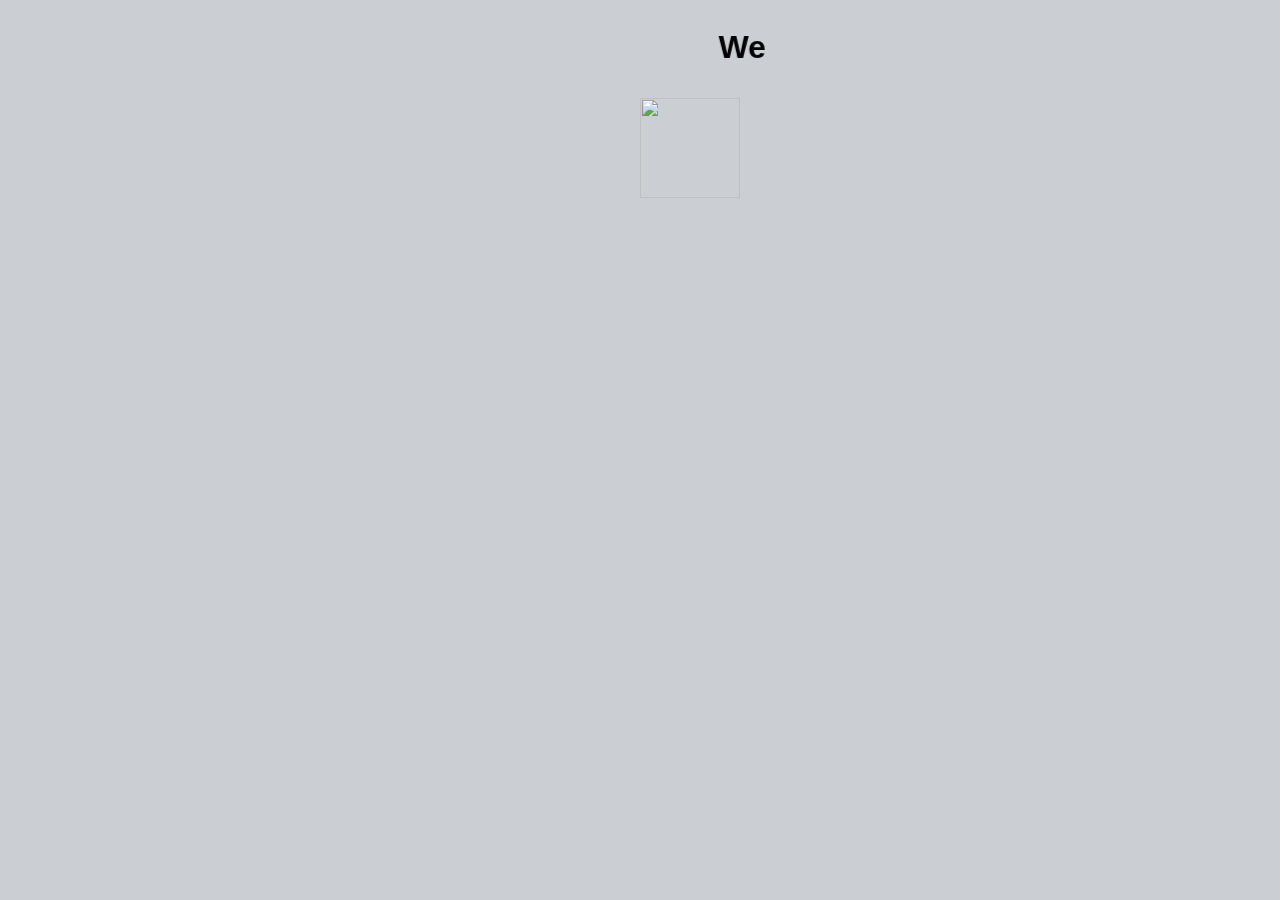
==== weblab/cssdemo/index.html @ 279b5127 "CSS Demo with animations" ====
<!DOCTYPE html>
<html lang="en">
<head>
    <meta charset="UTF-8">
    <meta name="viewport" content="width=device-width, initial-scale=1.0">
    <title>Document</title>
    <link rel="stylesheet" href="css/styles.css"/>
</head>
<body>
    <div class="main">
        <div class="row">
            <marquee><h1>Welcome to CSS</h1></marquee>
        </div>
        <div class="imagerow">
                <img class="image1" src="images/test.jpeg"/>
                <img class="image2" src="images/test2.jpeg"/>
        </div>
        
    </div>
</body>
</html>
---- weblab/cssdemo/css/styles.css ----
body{
    background-color: rgb(203, 207, 212);
}
.main{
    display: flex;
    flex-direction:column;
    align-items: center;
}
.row{
 font-family: 'Segoe UI', Tahoma, Geneva, Verdana, sans-serif;
 display: flex;
 flex-direction: row;
 justify-content: center;  
}
.imagerow{
    
    position: relative;
    top:10px;
}

.image1{
    position: absolute;
    width: 100px; 
    height: 100px;
}
.image2{
    animation: testAnimation1 6s linear infinite;
    position: absolute;
    width: 100px; 
    height: 100px;
}

.col{
    padding: 10%;
    margin-top: 5%;
}


@keyframes testAnimation1{
    0%{
      opacity: 0%;
    }

    50%{
        opacity: 100%;
    }

    100%{
        opacity: 0%;
    }
}
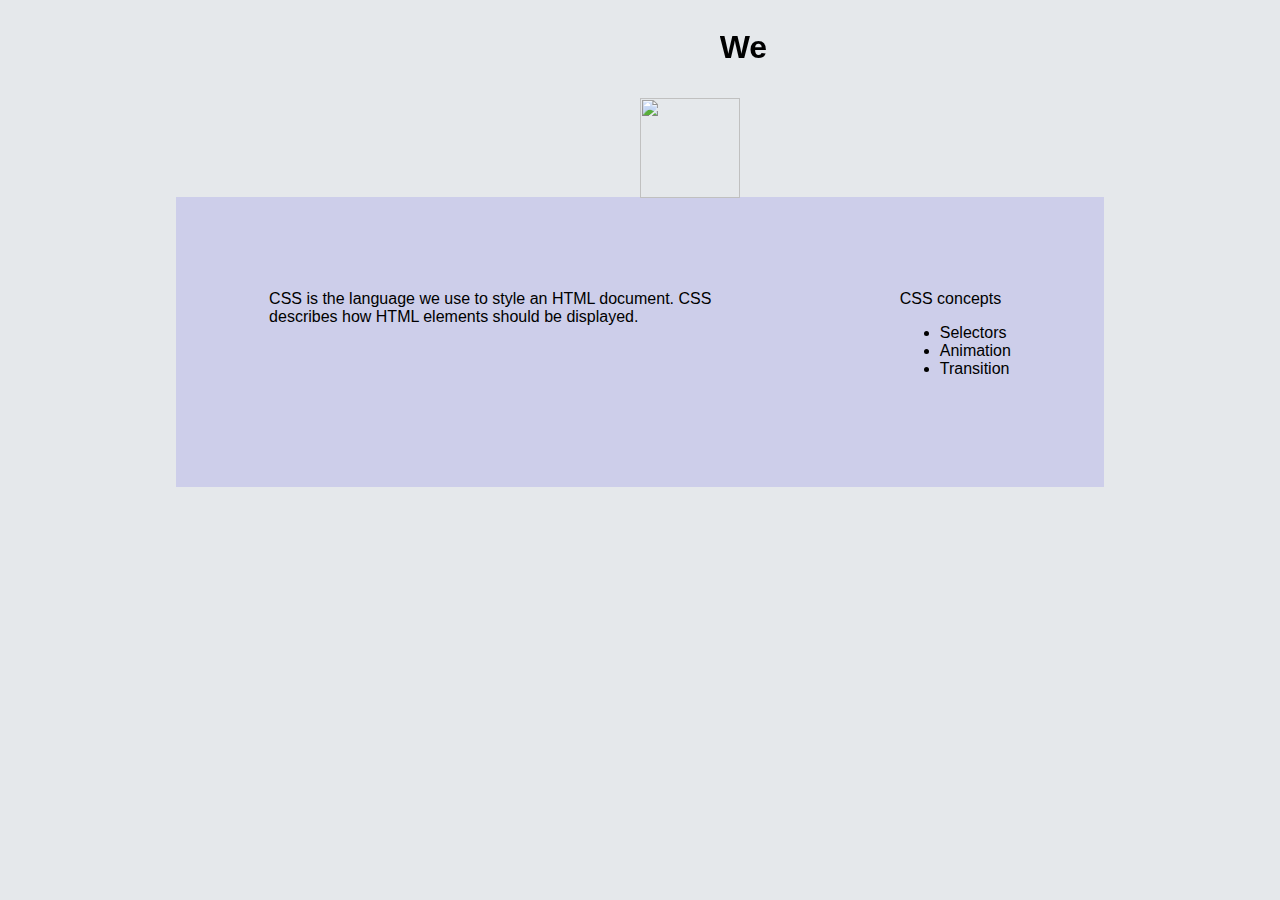
==== commit 1c9401a2: "CSS Demo with animations" ====
--- a/weblab/cssdemo/index.html
+++ b/weblab/cssdemo/index.html
@@ -15,7 +15,20 @@
                 <img class="image1" src="images/test.jpeg"/>
                 <img class="image2" src="images/test2.jpeg"/>
         </div>
-        
+        <div class="row">
+            <div class="col">
+                CSS is the language we use to style an HTML document.
+                CSS describes how HTML elements should be displayed.
+            </div>
+            <div class="col">
+                CSS concepts
+                <ul>
+                    <li>Selectors</li>
+                    <li>Animation</li>
+                    <li>Transition</li>
+                </ul>
+            </div>
+        </div>
     </div>
 </body>
 </html>--- a/weblab/cssdemo/css/styles.css
+++ b/weblab/cssdemo/css/styles.css
@@ -1,5 +1,5 @@
 body{
-    background-color: rgb(203, 207, 212);
+    background-color: rgb(229, 232, 235);
 }
 .main{
     display: flex;
@@ -10,14 +10,18 @@
  font-family: 'Segoe UI', Tahoma, Geneva, Verdana, sans-serif;
  display: flex;
  flex-direction: row;
- justify-content: center;  
+ justify-content: left;
+   
 }
 .imagerow{
-    
+    margin-bottom: 5%;
     position: relative;
     top:10px;
 }
-
+.col{
+    padding: 5%;
+    background-color: #cdceea;
+}
 .image1{
     position: absolute;
     width: 100px; 
